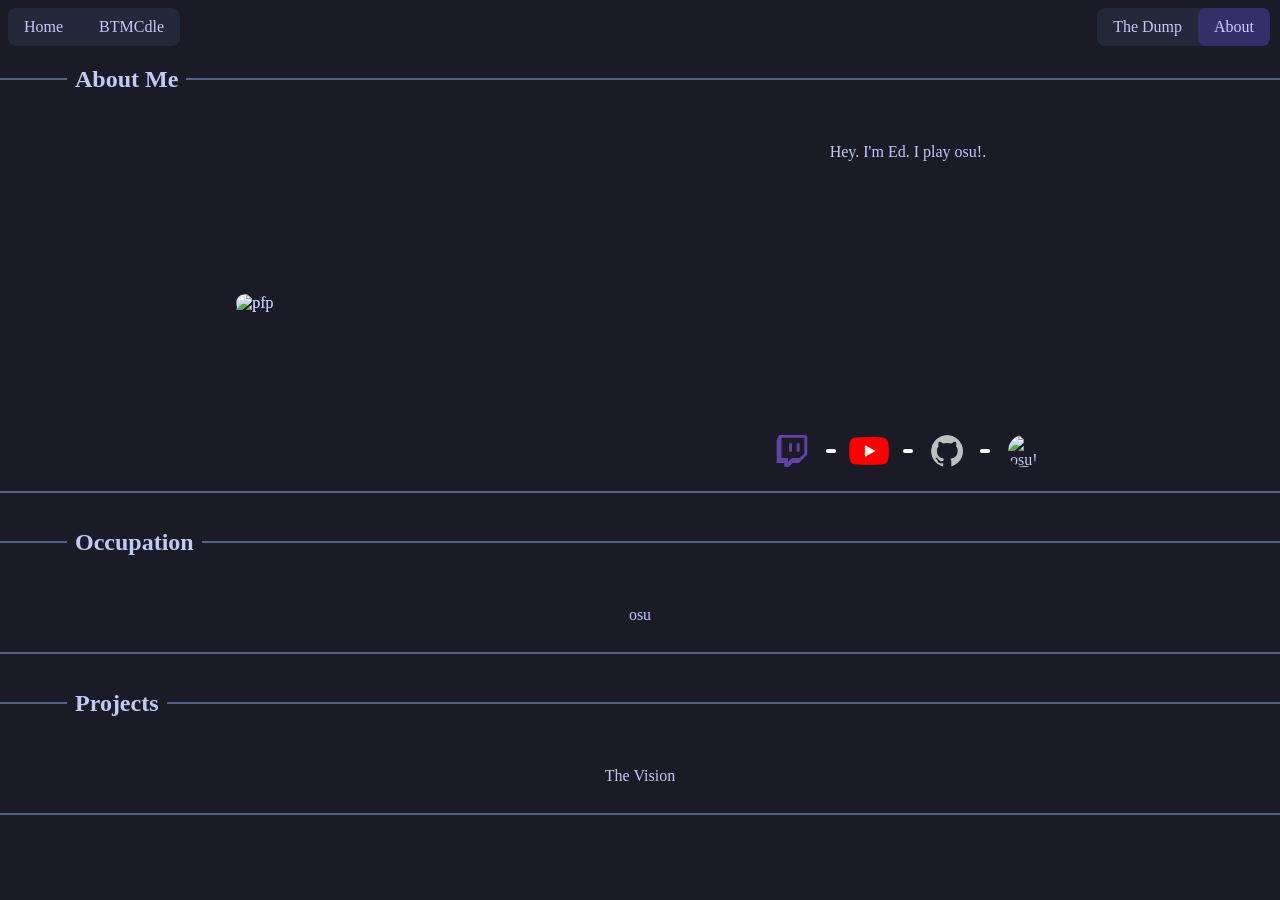
==== about.html @ 959cd214 "Merge 3288c838261b39c6c4c4de8ade5d307c44c9506b into a21712c4e6e89696bc71fad4457f522ae3c63b76" ====
<!DOCTYPE html>
<html>
<head>
    <title>About Me - BTMC</title>
    <link rel="stylesheet" href="style.css">
    <script src="scripts/nav.js"></script>
    <script src="scripts/load-nav.js"></script>
    <script src="scripts/hover.js"></script>
</head>

<body>
    <div class="NavBar-wrap"></div>
    <div class="body">
        <div class="body-section">
            <h2 class="about-h2">About Me</h2>
            <div class="body-content" style="display: flex;justify-content: space-around;align-items: center;">
                <div style="position: relative">
                    <img src="https://safetwitch-api.lunar.icu/proxy/img/aHR0cHM6Ly9zdGF0aWMtY2RuLmp0dm53Lm5ldC9qdHZfdXNlcl9waWN0dXJlcy8zNzlmZmU1NS1mNTc0LTQ2YTItOTgzNi1iOTYyN2Q0NzE2NDgtcHJvZmlsZV9pbWFnZS0zMDB4MzAwLnBuZw==" alt="pfp" style="border-radius: 24px;">
                    <img src="https://cdn.7tv.app/emote/01HNKCSQRR0002XBNXD1G8B9A6/4x.webp" alt="pfp" style="border-radius: 24px;position: absolute;left: 0;height: 300px;">
                </div>
                <div style="display: grid;gap: 2em;height: 21em;">
                    <p>Hey. I'm Ed. I play osu!.</p>
                    <div class="quicklinks" style="align-self: end;">
                        <a class="iconButton" style="border-radius: 32px;" href="https://twitch.tv/btmc" target="_blank" title="Twitch">
                            <div class="linkicon" style="width: 32px;height:32px">
                                <svg xmlns="http://www.w3.org/2000/svg" width="32" height="32" viewBox="0 0 64 64" style="border-radius:4px;"><path d="M5.7 0L1.4 10.985V55.88h15.284V64h8.597l8.12-8.12h12.418l16.716-16.716V0H5.7zm51.104 36.3L47.25 45.85H31.967l-8.12 8.12v-8.12H10.952V5.73h45.85V36.3zM47.25 16.716v16.716h-5.73V16.716h5.73zm-15.284 0v16.716h-5.73V16.716h5.73z" fill="#6441a4" fill-rule="evenodd"/></svg>
                            </div>
                        </a>
                        <div class="horiz-divider"></div>
                        <a class="iconButton" href="https://youtube.com/@btmclive" target="_blank" title="YouTube">
                            <div class="linkicon" style="width: 32px;height:32px;lighting-color:red">
                               <img src="images/youtube_social_icon_red.png" alt="YouTube" style="border-radius:8px;width: 40px;">
                            </div>
                        </a>
                        <div class="horiz-divider"></div>
                        <a class="iconButton" href="https://github.com/btmclive" target="_blank" title="GitHub Profile">
                            <div class="linkicon" style="width: 32px;height:32px">
                                <svg xmlns="http://www.w3.org/2000/svg" width="32" height="32" viewBox="0 0 96 96" style="border-radius:100px;"><path fill-rule="evenodd" clip-rule="evenodd" d="M48.854 0C21.839 0 0 22 0 49.217c0 21.756 13.993 40.172 33.405 46.69 2.427.49 3.316-1.059 3.316-2.362 0-1.141-.08-5.052-.08-9.127-13.59 2.934-16.42-5.867-16.42-5.867-2.184-5.704-5.42-7.17-5.42-7.17-4.448-3.015.324-3.015.324-3.015 4.934.326 7.523 5.052 7.523 5.052 4.367 7.496 11.404 5.378 14.235 4.074.404-3.178 1.699-5.378 3.074-6.6-10.839-1.141-22.243-5.378-22.243-24.283 0-5.378 1.94-9.778 5.014-13.2-.485-1.222-2.184-6.275.486-13.038 0 0 4.125-1.304 13.426 5.052a46.97 46.97 0 0 1 12.214-1.63c4.125 0 8.33.571 12.213 1.63 9.302-6.356 13.427-5.052 13.427-5.052 2.67 6.763.97 11.816.485 13.038 3.155 3.422 5.015 7.822 5.015 13.2 0 18.905-11.404 23.06-22.324 24.283 1.78 1.548 3.316 4.481 3.316 9.126 0 6.6-.08 11.897-.08 13.526 0 1.304.89 2.853 3.316 2.364 19.412-6.52 33.405-24.935 33.405-46.691C97.707 22 75.788 0 48.854 0z" fill="#fff"/></svg>
                            </div>
                        </a>
                        <div class="horiz-divider"></div>
                        <a class="iconButton" href="https://osu.ppy.sh/users/btmc" target="_blank" title="osu! Profile">
                            <div class="linkicon" style="width: 32px;height:32px;lighting-color:palevioletred">
                               <img src="https://upload.wikimedia.org/wikipedia/commons/thumb/1/1e/Osu%21_Logo_2016.svg/2048px-Osu%21_Logo_2016.svg.png" alt="osu!" style="border-radius:100px;height: 32px;">
                            </div>
                        </a>
                    </div>
                </div>
            </div>
        </div>
        <div class="body-section">
            <h2 class="about-h2">Occupation</h2>
            <div class="body-content">
                <div>
                    <p>osu</p>
                </div>
            </div>
        </div>
        <div class="body-section">
            <h2 class="about-h2">Projects</h2>
            <div class="body-content">
                <div>
                    <p>The Vision</p>
                </div>
            </div>
        </div>
    </div>
</body>

</html>
---- style.css ----
/* @font-face {
  font-family: 'JetBrainsMono';
  font-style: normal;
  src: url(/assets/fonts/JetBrainsMono-Regular.woff2) format('woff2');
} */
@keyframes FadeIn_rev {
  from {translate: 0px -50px; opacity: 0;} 
  to {translate: 0px 0px; opacity: 1;}
}
:root {
  --accent-1: #24283b;
  --accent-1-hover: #2c3047;
  --accent-2: #352f69;
  --accent-2-hover: #342e65;
  --accent-3: #d5c8ff;
}
* {
  padding:0;
  text-align: center;
  font-family: "Comic Sans MS", "Comic Sans", "Noto Sans";
  color: #c0caf5;
  box-sizing: border-box;
}
::-webkit-scrollbar {
  width: 12px;
}
::-webkit-scrollbar-track {
  background: rgba(0, 0, 0, 0);
}
::-webkit-scrollbar-thumb {
  background: rgba(77,71,109,35%);
  border-radius: 50px;
}
::-webkit-scrollbar-thumb:hover {
  background: rgba(77,71,109,55%);
  transition: all .5s ease-in-out;
}
html {
  height: 100%;
}
body {
  margin: 8px;
  background-color: #1a1b26;
}
h1 {
  font-size:3em;
  line-height:0.7em;
}
#randomMsgBody h2 {
  margin: .4em;
}
p {
  font-size:1em;
  line-height:2em;
  margin:1px;
}
img {
  object-fit: cover;
}
button {
  font-size: medium;
  padding: 8px;
  border: solid 2px #565f89;
  border-radius: 4px;
  background-color: var(--accent-1);
  transition: ease-in-out .2s background-color, transform;
}
button:hover {
  background-color: var(--accent-1-hover);
  transition: ease-in-out .2s background-color;
}
button:active {
  transform: scale(0.95);
  transition: ease-in-out .05s transform;
}
a.linkButton {
  font-size: medium;
  padding: 8px;
  border: solid 2px #565f89;
  border-radius: 4px;
  background-color: var(--accent-1);
  transition: ease-in-out .2s background-color;
  text-decoration: none;
  /* height: 2.5em; */
}
a.linkButton:hover {
  background-color: var(--accent-1-hover);
  transition: ease-in-out .2s background-color;
}
.body {
  display: grid;
  padding: 12px;
  text-align: center;
  align-items: start;
  align-content: stretch;
  justify-content: center;
  justify-items: stretch;
  min-height: 70vh;
  gap: 3em;
}
.body-section {
  min-height: 10vh;
  width: 150vh;
  border-radius: 8px;
  border: #565f89 2px solid;
  padding: 20px;
}
#logo {
    position: absolute;
    filter: brightness(0.5);
    z-index:-100;
}
#msgButtonsContainer {
  display: flex;
  flex-direction: row;
}
#msgButtonsContainer button {
  padding: 8px;
  border: none;
  width: 15em;
  margin-bottom: 4px;
  transition-property: width, background-color, transform;
}
#msgButtonsContainer button:hover {
  width: 17em;
  transition-property: width, background-color, transform;
}
#randomMsgBody{
  display: flex;
  flex-direction: row;
  align-items: center;
  justify-content: space-around;
  gap: 1em;
}
#foot {
    display: flex;
    gap: 1em;
    align-items: center;
    position: fixed;
    right: 10px;
    bottom: 10px;
    z-index: 5;
}
.rmsgDiv {
  display: flex; 
  align-items: center; 
  flex-direction: column;
  flex: 1 1;
}
.logDisplay {
  display: flex;
  padding: 10px 12px;
  margin: 8px 0px;
  border-radius: 8px;
  background-color: #14151e;
  /* font-family: "JetBrainsMono"; doesn't work i cba to fix rn*/
}
.gradient-border {
  border: none;
  position: relative;
}
.gradient-border::after {
  content: "";
  position: absolute;
  inset: 0;
  padding: 3px;
  border-radius: 8px;
  background: linear-gradient(168deg, #908e8e 10%, #454589 80%),
  linear-gradient(0deg, #FFFFFF, #FFFFFF);
  -webkit-mask: linear-gradient(#fff 0 0) content-box, 
              linear-gradient(#fff 0 0);
  mask: linear-gradient(#fff 0 0) content-box, 
      linear-gradient(#fff 0 0);
  -webkit-mask-composite: xor;
  mask-composite: exclude;
  z-index: 1;
}
.horiz-divider {
  background: white;
  width: 10px;
  height: 4px;
  border-radius: 20px;
}
.linkicon {
  display: flex;
  align-items: center;
  place-content: center;
  height: 20px;
  width: 20px;
}
.iconButton {
  display: flex;
  align-items: center;
}
.quicklinks {
  display: flex;
  flex-direction: row;
  align-items: center;
  padding: 4px;
  gap: 1.1em;
  justify-content: center;
  align-self: flex-end;
  transition: all 0.3s;
}
.quicklinks a {
  filter: brightness(1);
  transition: all 0.3s;
}
.quicklinks a:hover {
  filter: brightness(1.4);
  transform: scale(1.15);
  transition: all 0.3s;
}
.quicklinks .linkicon {
  transition: all 0.3s;
}
.quicklinks:has(.linkicon:hover) .linkicon:not(:hover) {
  filter: grayscale(1) contrast(.8);
  transform: scale(0.85);
  transition: all 0.3s;
}
.quicklinks a[href*="github.com"] .linkicon {
  filter: contrast(0.5);
}
.quicklinks:has(.linkicon:hover)  a[href*="github.com"] .linkicon:not(:hover) {
  filter: contrast(0.25) !important;
}

/* navbar */
.NavBar-wrap {
  box-sizing: unset !important;
  width: 100%;
  justify-content: space-between;
  max-width: 100%;
  height: 40px;
  display: flex;
  position: sticky;
  z-index: 3;
  margin-bottom: 2vh;
}
.NavBar-wrap > div {
  animation: FadeIn_rev 0.8s;
}
.NavBar-title {
  background-color: var(--accent-1);
  position: fixed;
  height: fit-content;
  border-radius: 8px;
  z-index: 3;
}
.NavBar-pages {
  display: flex;
  justify-content: flex-end;
  background-color: var(--accent-1);
  backdrop-filter: blur(4px);
  position: fixed;
  right: 10px;
  border-radius: 8px;
  height: fit-content;
  z-index: 3;
}
.NavBar-wrap button {
  border-radius: 8px;
  padding: 10px 16px;
  border: none;
  width: initial;
  transition: ease 0.3s all;
  background-color: transparent;
}
.NavBar-wrap button:hover, .DDButton:hover {
  color: rgb(255, 255, 255);
  transition: ease .3s all;
  background-color: var(--accent-1-hover);
}
.NavBar-wrap button:active {
  transition: ease 0.05s all;
}
.NavBar-wrap button.active {
  background-color: var(--accent-2);
  color: var(--accent-3);
  text-decoration: none;
  cursor: default;
}
.NavBar-wrap button.active:hover {
  color: white;
}
.NavBar-pages a {
  color: rgb(255, 255, 255);
  padding: 12px 15px;
  text-align: center;
  display: inline-block;
  border-radius: 6px;
  transition-duration: 0.4s;
}
.NavBar-pages a:hover {
  background-color: var(--accent-1-hover);
  border-radius: 10px;
  transition-duration: 0.4s;
}
.active {
  background-color: var(--accent-2);
  text-decoration: none;
  cursor: default;
}
.DD {
  position: relative;
  display: inline-block;
  border-radius: 12px;
}
.DDButton {
  border-radius: 0px;
  width: auto;
  padding: 12px 15px;
  text-align: center;
  transition-duration: 0.4s;
  transition-property: all;
  transition-timing-function: ease;
  z-index: inherit;
}
.DDButton:hover {
  border-radius: 0px;
  width: auto;
  transition-duration: 0.4s;
  background-color: rgba(248, 54, 255, .5);
}
.DDButton:active {
  background-color: rgb(194, 0, 201);
}
.DDContent {
  background-color: rgba(0,0,0,0.5);
  position: absolute;
  display: none;
  margin-left: -3px;
  width: 150px;
  transition: opacity 0.4s;
  border-radius: 12px;
}
.DDContent a {
  float: none;
  display: block;
  border-radius: 12px;
  padding: 12px 15px;
  width: 150px;
  z-index: 4;
  min-width: 70px;
  text-decoration: none;
}
.DDContent a.active {
  background-color: rgb(194, 0, 201);
  text-align: center;
  text-decoration: none;
}
.about-h2 {
  position: relative;
  border-radius: 8px;
  padding: 4px 8px;
  max-width: max-content;
  text-align: left;
  margin: 0;
  left: 80px;
  top: -38px;
  background: #1a1b26;
  z-index: 3;
}
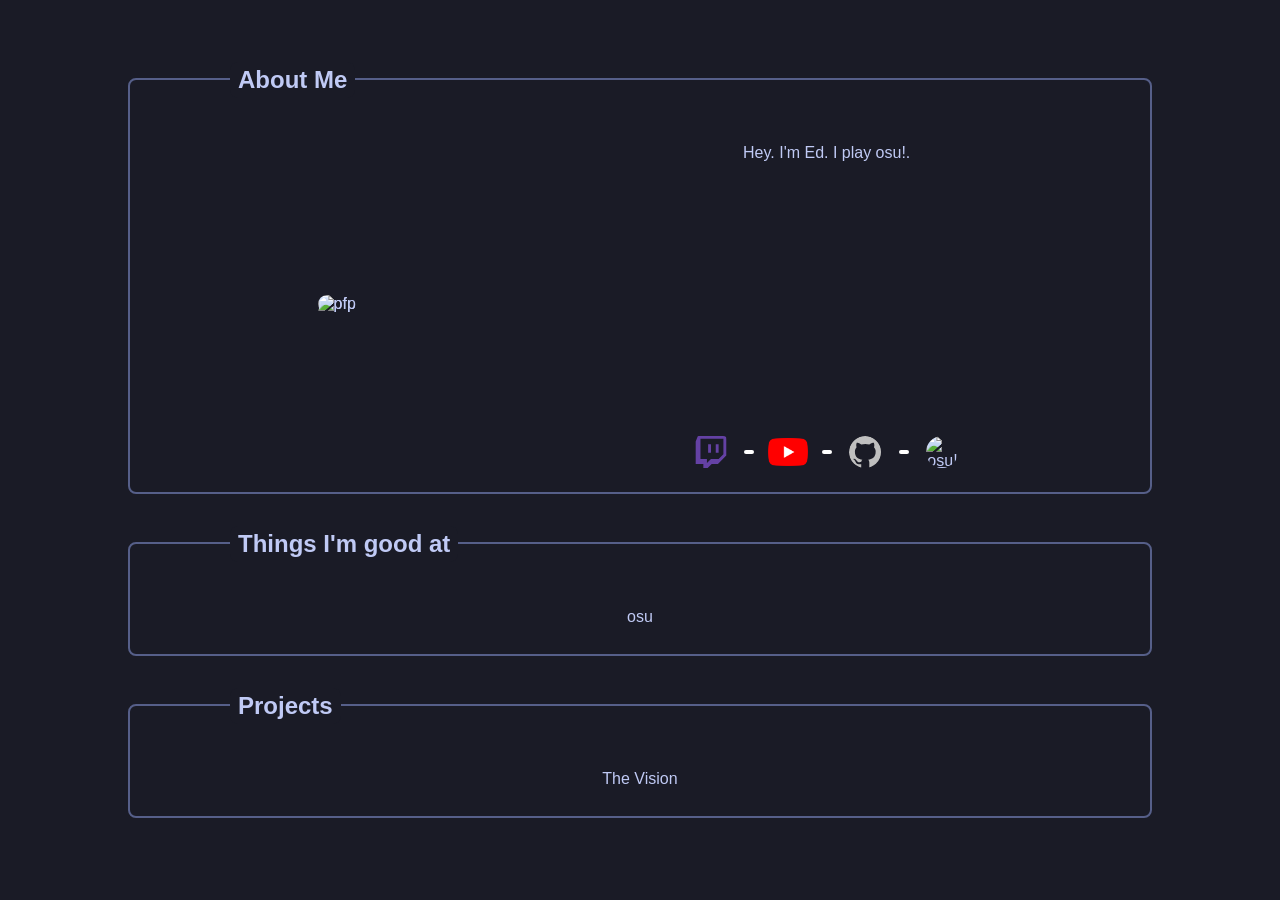
==== commit 0e3bcee4: "update paths (part 1)" ====
--- a/about.html
+++ b/about.html
@@ -3,8 +3,8 @@
 <head>
     <title>About Me - BTMC</title>
     <link rel="stylesheet" href="style.css">
-    <script src="scripts/nav.js"></script>
-    <script src="scripts/load-nav.js"></script>
+    <script src="scripts/utils/nav.js"></script>
+    <script src="scripts/utils/load-nav.js"></script>
     <script src="scripts/hover.js"></script>
 </head>
 
@@ -15,7 +15,7 @@
             <h2 class="about-h2">About Me</h2>
             <div class="body-content" style="display: flex;justify-content: space-around;align-items: center;">
                 <div style="position: relative">
-                    <img src="https://safetwitch-api.lunar.icu/proxy/img/aHR0cHM6Ly9zdGF0aWMtY2RuLmp0dm53Lm5ldC9qdHZfdXNlcl9waWN0dXJlcy8zNzlmZmU1NS1mNTc0LTQ2YTItOTgzNi1iOTYyN2Q0NzE2NDgtcHJvZmlsZV9pbWFnZS0zMDB4MzAwLnBuZw==" alt="pfp" style="border-radius: 24px;">
+                    <img src="images/pfp.jpg" alt="pfp" style="border-radius: 24px;height:300px">
                     <img src="https://cdn.7tv.app/emote/01HNKCSQRR0002XBNXD1G8B9A6/4x.webp" alt="pfp" style="border-radius: 24px;position: absolute;left: 0;height: 300px;">
                 </div>
                 <div style="display: grid;gap: 2em;height: 21em;">
@@ -49,7 +49,7 @@
             </div>
         </div>
         <div class="body-section">
-            <h2 class="about-h2">Occupation</h2>
+            <h2 class="about-h2">Things I'm good at</h2>
             <div class="body-content">
                 <div>
                     <p>osu</p>
--- a/style.css
+++ b/style.css
@@ -1,28 +1,65 @@
-/* @font-face {
-  font-family: 'JetBrainsMono';
+@font-face {
+  font-family: 'JetBrains Mono';
   font-style: normal;
   src: url(/assets/fonts/JetBrainsMono-Regular.woff2) format('woff2');
-} */
+}
+@font-face {
+  font-family: 'Maple Mono';
+  font-style: normal;
+  src: url(/assets/fonts/MapleMono-NF-ExtraBold.ttf) format('woff2');
+}
+@font-face {
+  font-family: 'NF';
+  src: url("https://www.nerdfonts.com/assets/fonts/Symbols-2048-em%20Nerd%20Font%20Complete.woff2") format("woff2");
+  font-weight: normal;
+  font-style: normal
+}
 @keyframes FadeIn_rev {
-  from {translate: 0px -50px; opacity: 0;} 
+  from {translate: 0px -50px; opacity: 0;}
   to {translate: 0px 0px; opacity: 1;}
+}
+@keyframes LoadingBorder {
+  0% {stroke-dashoffset: 0;}
+  100% {stroke-dashoffset: 670;}
+}
+@keyframes Spin {
+  0% {transform: rotate(0deg);}
+  100% {transform: rotate(1440deg);}
+}
+@keyframes Ping {
+  0% {transform: scale(0.5); opacity: 1;}
+  80% {transform: scale(1.4); opacity: 0;}
+  100% {transform: scale(1.4); opacity: 0;}
+}
+@keyframes FadeIn {
+  from {translate: 0px 40px; opacity: 0;}
+  to {translate: 0px 0px; opacity: 1;}
+}
+@keyframes FadeOut {
+  from {translate: 0px 0px; opacity: 1;}
+  to {translate: 0px 40px; opacity: 0;}
 }
 :root {
   --accent-1: #24283b;
   --accent-1-hover: #2c3047;
   --accent-2: #352f69;
   --accent-2-hover: #342e65;
-  --accent-3: #d5c8ff;
+  --accent-3: #6874aa;
+  --accent-4: #d5c8ff;
+  --accent-5: #222535;
+  --accent-5-hover: #262a3e;
+  --accent-disabled: #23252e;
+  --accent-success: #194d33;
+  --bg: #1a1b26;
 }
 * {
   padding:0;
-  text-align: center;
-  font-family: "Comic Sans MS", "Comic Sans", "Noto Sans";
+  font-family: "Noto Sans", Arial, system-ui;
   color: #c0caf5;
   box-sizing: border-box;
 }
 ::-webkit-scrollbar {
-  width: 12px;
+  width: 8px;
 }
 ::-webkit-scrollbar-track {
   background: rgba(0, 0, 0, 0);
@@ -37,10 +74,11 @@
 }
 html {
   height: 100%;
+  scroll-behavior: smooth;
 }
 body {
   margin: 8px;
-  background-color: #1a1b26;
+  background-color: var(--bg);
 }
 h1 {
   font-size:3em;
@@ -56,6 +94,33 @@
 }
 img {
   object-fit: cover;
+}
+table#guess-table td, th {
+  padding: 8px;
+  background: var(--accent-1-hover);
+  border-radius: 4px;
+}
+table.changelog tr::before {
+  padding-left: 8px;
+  content: "• ";
+  font-weight: bolder;
+}
+table.changelog td {
+  font-family: 'JetBrains Mono';
+}
+table.changelog td:first-child {
+  width: 95px;
+}
+td {
+  padding: inherit;
+}
+tr {
+  padding-left: 8px;
+}
+li {
+  padding-left: 16px;
+  list-style-position: inside;
+  font-family: inherit;
 }
 button {
   font-size: medium;
@@ -72,6 +137,11 @@
 button:active {
   transform: scale(0.95);
   transition: ease-in-out .05s transform;
+}
+.disabled, .disabled:hover, .disabled:active{
+  background-color: var(--accent-disabled) !important;
+  transform: scale(1) !important;
+  cursor: not-allowed;
 }
 a.linkButton {
   font-size: medium;
@@ -86,6 +156,29 @@
 a.linkButton:hover {
   background-color: var(--accent-1-hover);
   transition: ease-in-out .2s background-color;
+}
+input {
+  font-size: medium;
+  padding: 8px;
+  border: solid 2px #565f89;
+  border-radius: 4px;
+  background-color: var(--accent-1);
+  transition: ease-in-out .2s background-color, transform;
+}
+input:hover {
+  background-color: var(--accent-1-hover);
+  transition: ease-in-out .2s background-color;
+}
+input:focus-visible {
+  outline: 3px inset;
+  background-color: var(--accent-2-hover);
+  transition: ease-in-out .2s;
+}
+input[type="checkbox"] {
+  height: 16px;
+}
+input:required {
+  border: 2px solid #7f7324;
 }
 .body {
   display: grid;
@@ -100,7 +193,7 @@
 }
 .body-section {
   min-height: 10vh;
-  width: 150vh;
+  width: 80vw;
   border-radius: 8px;
   border: #565f89 2px solid;
   padding: 20px;
@@ -128,7 +221,7 @@
 #randomMsgBody{
   display: flex;
   flex-direction: row;
-  align-items: center;
+  align-items: stretch;
   justify-content: space-around;
   gap: 1em;
 }
@@ -141,19 +234,112 @@
     bottom: 10px;
     z-index: 5;
 }
-.rmsgDiv {
-  display: flex; 
-  align-items: center; 
+#emote-display {
+  height: 256px;
+  width: auto;
+  min-width: 256px;
+  justify-content: center;
+  align-items: center;
+  flex-direction: column;
+}
+#emote-image-container {
+  display: flex;
+}
+#emote-image-container svg {
+  position: absolute;
+}
+#emote-image {
+  object-fit: contain;
+  max-width: 256px;
+}
+#twitch-status {
+  display: flex;
+  align-items: stretch;
+  justify-content: space-around;
+  gap: 1em;
+}
+#channel-info, #stream-info {
+  display: flex;
+  align-items: center;
+  justify-content: space-between;
   flex-direction: column;
   flex: 1 1;
 }
-.logDisplay {
-  display: flex;
-  padding: 10px 12px;
-  margin: 8px 0px;
+#channel-info #followers {
+  display: flex;
+  align-items: baseline;
+  font-size: 30px;
+}
+#channel-info h6 {
+  margin: 0;
+}
+#Pinger {
+  animation: Ping 2s infinite ease-out;
+}
+#notif {
+  display: none;
+  min-width: 150px;
+  margin-left: -75px;
+  background-color: var(--accent-2);
+  text-align: center;
+  border-radius: 8px;
+  padding: 8px;
+  position: fixed;
+  z-index: 1;
+  left: 50%;
+  bottom: 0;
+}
+#notif.shown {
+  display: block;
+  animation: FadeIn 0.5s cubic-bezier(0.53, 0.01, 0.39, 1.39), FadeOut 0.5s 1.5s ease-out;
+}
+#refresh-btn {
+  display: block;
+  padding: 10px;
+  background-color: var(--accent-2);
+  z-index: 5;
+  bottom: 20px;
+  right: 20px;
+  position: fixed;
+  border-radius: 4px;
+  width: 38px;
+  cursor: pointer;
+}
+#refresh-btn:hover {
+  background-color: var(--accent-5-hover);
+  transition: all;
+}
+.live-indicator {
+  margin-right: 8px;
+}
+.rmsgDiv {
+  display: flex;
+  align-items: center;
+  flex-direction: column;
+  flex: 1 1;
+}
+.fetchDisplay {
+  display: flex;
+  padding: 9px 12px;
+  margin: 2px;
   border-radius: 8px;
   background-color: #14151e;
+  z-index: 1;
   /* font-family: "JetBrainsMono"; doesn't work i cba to fix rn*/
+}
+#emote-display .fetchDisplay {
+  width: 97%;
+  height: 97%;
+  align-items: center;
+  justify-content: center;
+}
+.gradientContainer {
+  overflow: hidden;
+  display: flex;
+  align-items: center;
+  justify-content: center;
+  border-radius: 10px;
+  margin-top: .4em;
 }
 .gradient-border {
   border: none;
@@ -162,18 +348,20 @@
 .gradient-border::after {
   content: "";
   position: absolute;
-  inset: 0;
-  padding: 3px;
-  border-radius: 8px;
-  background: linear-gradient(168deg, #908e8e 10%, #454589 80%),
+  width: 140%;
+  height: 140%;
+  background: linear-gradient(168deg, #908e8e 10%, #454589 60%),
   linear-gradient(0deg, #FFFFFF, #FFFFFF);
-  -webkit-mask: linear-gradient(#fff 0 0) content-box, 
-              linear-gradient(#fff 0 0);
-  mask: linear-gradient(#fff 0 0) content-box, 
-      linear-gradient(#fff 0 0);
-  -webkit-mask-composite: xor;
-  mask-composite: exclude;
-  z-index: 1;
+  animation: var(--placeholder-anim);
+  z-index: -5;
+}
+.loading-border {
+  stroke-dasharray: 52;
+  stroke-width: 4px;
+  fill: transparent;
+  /* stroke: rgba(120, 100, 213, 0.5); */
+  animation: LoadingBorder 2s ease-in-out alternate-reverse infinite;
+  z-index: -5;
 }
 .horiz-divider {
   background: white;
@@ -225,7 +413,6 @@
 .quicklinks:has(.linkicon:hover)  a[href*="github.com"] .linkicon:not(:hover) {
   filter: contrast(0.25) !important;
 }
-
 /* navbar */
 .NavBar-wrap {
   box-sizing: unset !important;
@@ -235,7 +422,7 @@
   height: 40px;
   display: flex;
   position: sticky;
-  z-index: 3;
+  z-index: 101;
   margin-bottom: 2vh;
 }
 .NavBar-wrap > div {
@@ -247,6 +434,7 @@
   height: fit-content;
   border-radius: 8px;
   z-index: 3;
+  display: flex;
 }
 .NavBar-pages {
   display: flex;
@@ -277,7 +465,7 @@
 }
 .NavBar-wrap button.active {
   background-color: var(--accent-2);
-  color: var(--accent-3);
+  color: var(--accent-4);
   text-decoration: none;
   cursor: default;
 }
@@ -362,3 +550,255 @@
   background: #1a1b26;
   z-index: 3;
 }
+.logDisplay {
+  min-height: 200px;
+  font-family: "JetBrains Mono";
+  background: #131212;
+  text-align: left;
+  max-height: 400px;
+  overflow-x: hidden;
+  overflow-y: scroll;
+}
+.logDisplay b {
+  font-weight:600;
+  color: inherit;
+}
+.logDisplay a, .logDisplay span, .logDisplay b {
+  font-family:'JetBrains Mono';
+}
+.stats-container .stats {
+  width: 100%;
+  height: 100%;
+  display: flex;
+  flex-direction: column;
+  align-items: center;
+  justify-content: center;
+}
+.stats-container div h2 {
+  margin: 2px 0px;
+}
+.toggle-container {
+  display: block;
+  position: relative;
+  padding-left: 35px;
+  margin-bottom: 12px;
+  cursor: pointer;
+  font-size: 22px;
+  -webkit-user-select: none;
+  -moz-user-select: none;
+  -ms-user-select: none;
+  user-select: none;
+}
+.toggle-container input {
+  opacity: 0;
+  height: 0;
+  width: 0;
+}
+.check {
+  position: absolute;
+  top: 0;
+  left: 0;
+  height: 24px;
+  width: 24px;
+  background-color: #333;
+}
+.check::after {
+  content: "";
+  position: absolute;
+  display: none;
+}
+.toggle-container input:checked ~ .check::after {
+  display: block;
+}
+.toggle-container:hover ~ .check {
+  background-color: #2c3047;
+}
+.toggle-container input:checked ~ .check {
+  background-color: #2196F3;
+}
+.toggle-container .check::after {
+  left: 9px;
+  top: 5px;
+  width: 5px;
+  height: 10px;
+  border: solid white;
+  border-width: 0 3px 3px 0;
+  -webkit-transform: rotate(45deg);
+  -ms-transform: rotate(45deg);
+  transform: rotate(45deg);
+}
+[data-tooltip] {
+  transition: all 5s;
+  text-decoration: dashed underline;
+  cursor: help;
+}
+[data-tooltip]::after {
+  opacity: 0;
+}
+[data-tooltip]:hover::after {
+  display: block;
+  left: 50%;
+  position: absolute;
+  content: attr(data-tooltip);
+  /* border: 2px solid black; */
+  border-radius: 6px;
+  background: #23252e;
+  padding: .25em;
+  opacity: 1;
+  transition: all .5s;
+}
+button[data-enabled="false"] {
+  background: #2d2e33;
+  transition: background .5s;
+}
+button[data-enabled="false"]:hover {
+  background: #3c3f4c;
+  transition: background .5s;
+}
+button[data-enabled="true"] {
+  background: #346231;
+  transition: background .5s;
+}
+button[data-enabled="true"]:hover {
+  background: #277f22;
+  transition: background .5s;
+}
+.rank-iron {
+  background-image: linear-gradient(to right, rgb(228, 228, 231), rgb(113, 113, 122));
+}
+.rank-gold {
+  background-image: linear-gradient(to right, rgb(234, 179, 8), rgb(253, 224, 71));
+}
+.rank-em {
+  background-image: linear-gradient(to right, rgb(16, 185, 129), rgb(5, 150, 105));
+}
+.rank-em, .rank-gold, .rank-iron {
+  -webkit-background-clip: text;
+  background-clip: text;
+  font-family: "Maple Mono" !important;
+  font-weight: 800;
+  color: transparent;
+}
+.force-large {
+  font-size: large !important;
+}
+.number {
+  font-weight: 800;
+}
+.cards-container {
+  display: flex;
+  gap: 1%;
+  justify-content: center;
+  flex-wrap: wrap;
+  width: 100%;
+  margin-bottom: 10px;
+}
+.card {
+  display: flex;
+  border: solid 4px;
+  border-color: var(--accent-3);
+  border-radius: 8px;
+  background: rgba(156, 156, 156, 0.1);
+  min-width: 21vw;
+  flex-basis: min-content;
+  flex: 1 1;
+  margin-bottom: 1em;
+  justify-content: center;
+  transition: all 0.3s cubic-bezier(0.65, 0.05, 0.36, 1);
+  padding-bottom: 4px;
+}
+.card:hover {
+  transform: scale(1.05);
+  transition: all 0.3s cubic-bezier(0.65, 0.05, 0.36, 1);
+}
+.card-content {
+  display: flex;
+  flex-direction: column;
+  justify-content: space-between;
+  width: 100%;
+  backdrop-filter: none;
+  backdrop-filter: saturate(1);
+}
+.card-content img {
+	/* height: 15em; */
+	object-fit: cover;
+	width: 100%;
+}
+.card-image img {
+  -webkit-mask: linear-gradient(to bottom, #000, transparent 93%);
+  mask: linear-gradient(to bottom, #000 50%, transparent 93%);
+  transition: all ease-in-out 0.2s;
+}
+.card-image img:hover {
+  filter: brightness(1.15);
+  transition: all ease-in-out 0.2s;
+}
+.card-title {
+  font-weight: bold;
+  padding: 0px 8px;
+  margin-bottom: 1em;
+}
+.card-duration {
+  position: absolute;
+  right: 5px;
+  top: 5px;
+  background: rgba(0,0,0,0.6);
+  padding: 0px 6px;
+  border-radius: 4px;
+}
+.mcsr-card-match {
+  border: solid 4px;
+  border-color: var(--accent-3);
+  border-radius: 8px;
+  background: var(--accent-5);
+  margin-bottom: 1em;
+  transition: all 0.3s cubic-bezier(0.65, 0.05, 0.36, 1);
+  padding: 4px;
+  max-height: 3.4em;
+  cursor: zoom-in;
+  overflow: hidden;
+}
+.mcsr-card-match:hover {
+  background: var(--accent-5-hover);
+  transition: all 0.3s cubic-bezier(0.65, 0.05, 0.36, 1);
+  filter: contrast(1.03);
+}
+.vs-card-container:has(.mcsr-card-match:hover) .mcsr-card-match:not(:hover){
+  filter:contrast(0.95);
+}
+.mcsr-card-match.expanded {
+  max-height: 12em;
+  transition: all 0.3s cubic-bezier(0.65, 0.05, 0.36, 1);
+}
+.mcsr-card-match .mcsr-cm-main {
+  display: flex;
+  gap: 1em;
+  justify-content: space-between;
+  font-weight: bold;
+  align-items: center;
+}
+.mcsr-cm-main div {
+  flex: 1 0;
+}
+.mcsr-card-match .mcsr-cm-main a {
+  text-decoration: none;
+}
+.mcsr-card-match .expand-content p {
+  font-family: "JetBrains Mono";
+}
+.mcsr-card-match .mcsr-opp {
+  padding: 0px 16px;
+  min-width: 25%;
+  text-align: left;
+}
+.mcsr-card-match .mcsr-date {
+  text-align: right;
+  min-width: 25%;
+}
+.mcsr-card-match .expand-content {
+  display: none;
+  border-top: var(--accent-4) solid 1px;
+  padding: 0px 4px;
+  gap: 1em;
+  justify-content: space-evenly;
+}
